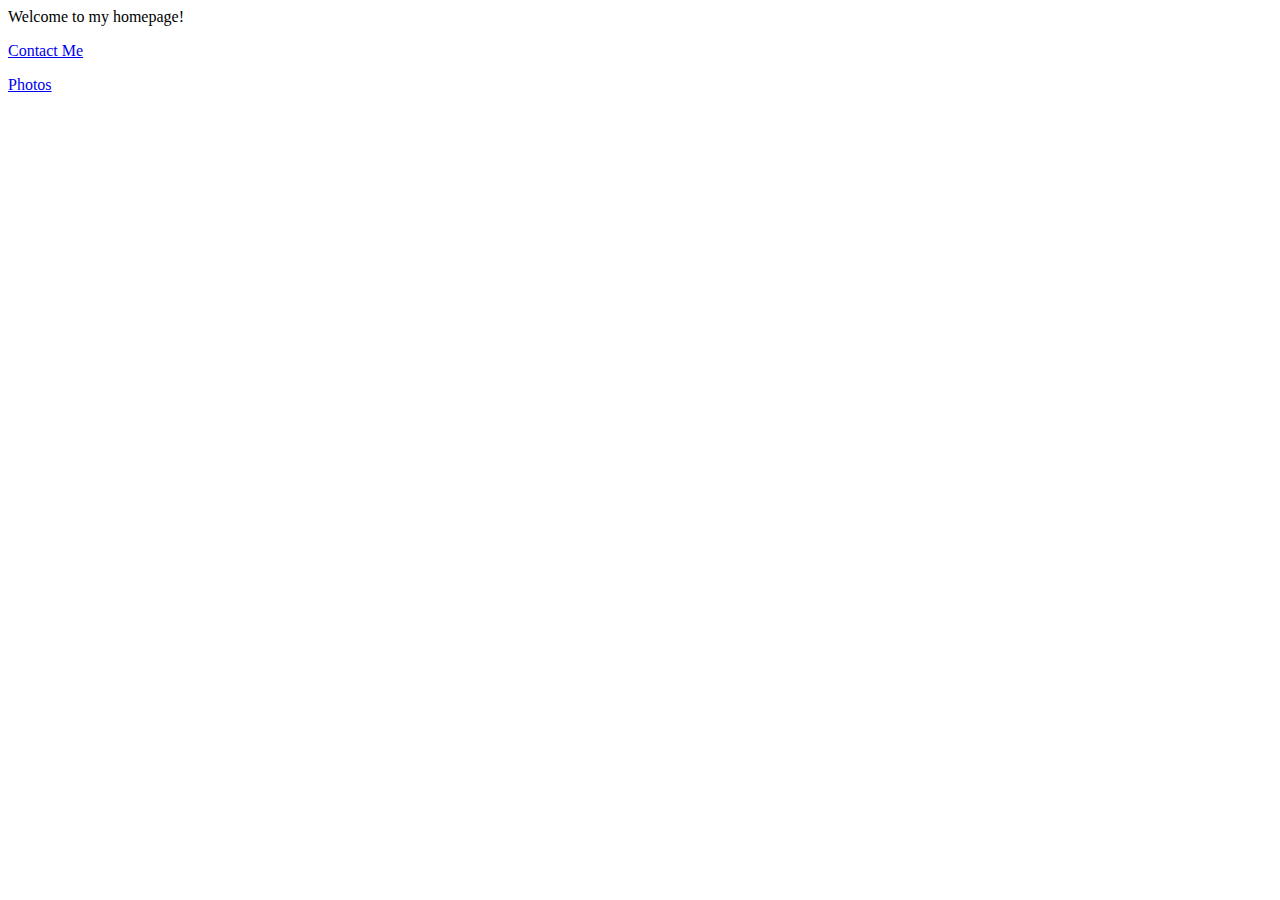
==== index.html @ 49120e91 "Initiated release of website" ====
<!DOCTYPE html>
<html lang="en">
<head>
  <meta charset="UTF-8">
  <meta name="viewport" content="width=device-width, initial-scale=1.0">
  <title>Homepage</title>
</head>
<body>
  Welcome to my homepage!
  <p>
    <a rel="stylesheet" href="/contact.html"> Contact Me</a>
  </p>
  <p>
    <a href="/photo.html">Photos</a>
  </p>
</body>
</html>
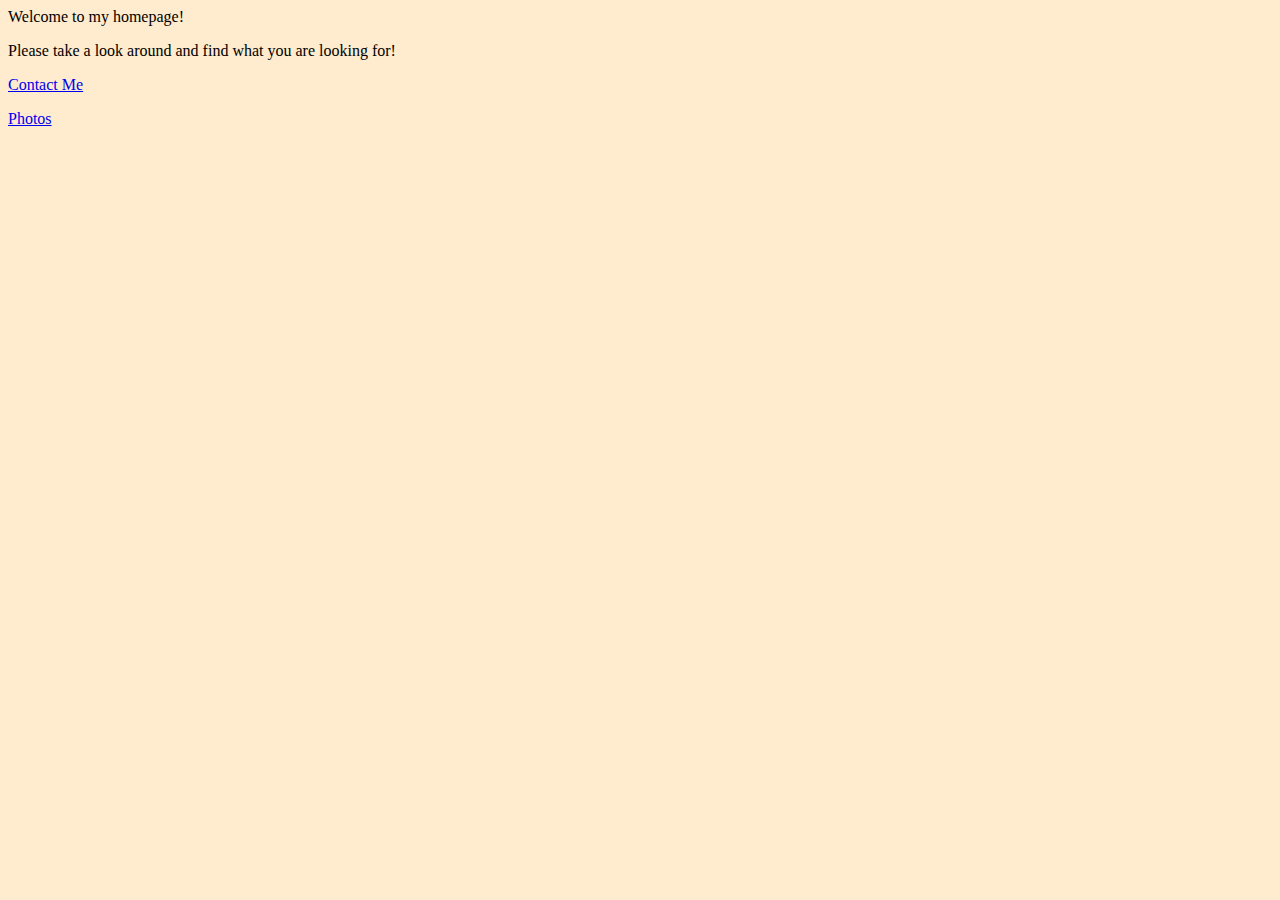
==== commit eeac2759: "Began adding CSS and a photo" ====
--- a/index.html
+++ b/index.html
@@ -4,9 +4,13 @@
   <meta charset="UTF-8">
   <meta name="viewport" content="width=device-width, initial-scale=1.0">
   <title>Homepage</title>
+  <link rel="stylesheet" href="/css/style.css">
 </head>
 <body>
   Welcome to my homepage!
+  <p>
+    Please take a look around and find what you are looking for!
+  </p>
   <p>
     <a rel="stylesheet" href="/contact.html"> Contact Me</a>
   </p>
--- a/css/style.css
+++ b/css/style.css
@@ -0,0 +1,6 @@
+body {
+  background-color: blanchedalmond;
+}
+img {
+  width: 300px;
+}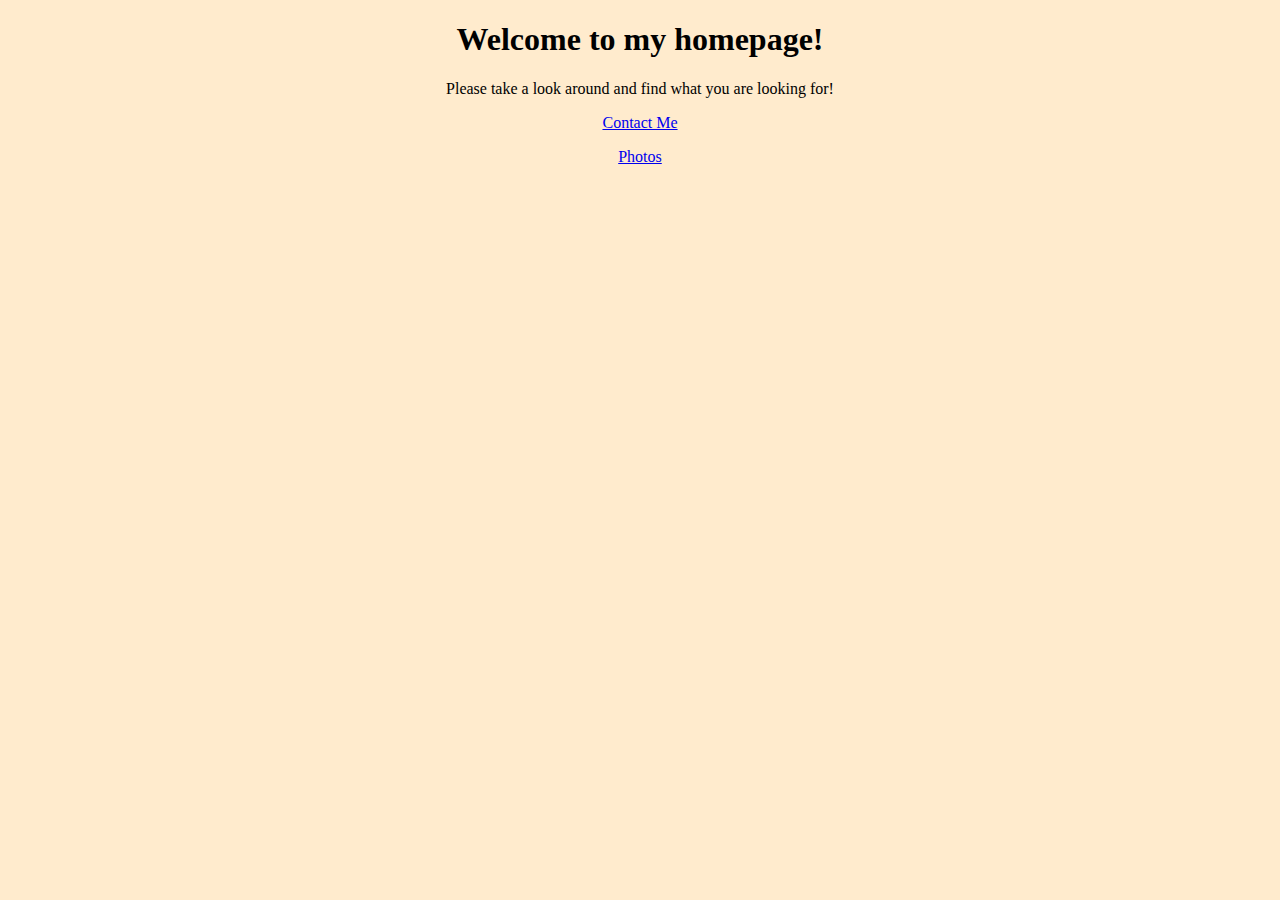
==== commit 0fbb6124: "Fixed some HTML and added css to center" ====
--- a/index.html
+++ b/index.html
@@ -7,7 +7,7 @@
   <link rel="stylesheet" href="/css/style.css">
 </head>
 <body>
-  Welcome to my homepage!
+  <h1>Welcome to my homepage!</h1>
   <p>
     Please take a look around and find what you are looking for!
   </p>
--- a/css/style.css
+++ b/css/style.css
@@ -2,5 +2,15 @@
   background-color: blanchedalmond;
 }
 img {
-  width: 300px;
+  width: 30%;
+  display: block;
+  margin-left: auto;
+  margin-right: auto;
+}
+
+p {
+  text-align: center;
+}
+h1 {
+  text-align: center;
 }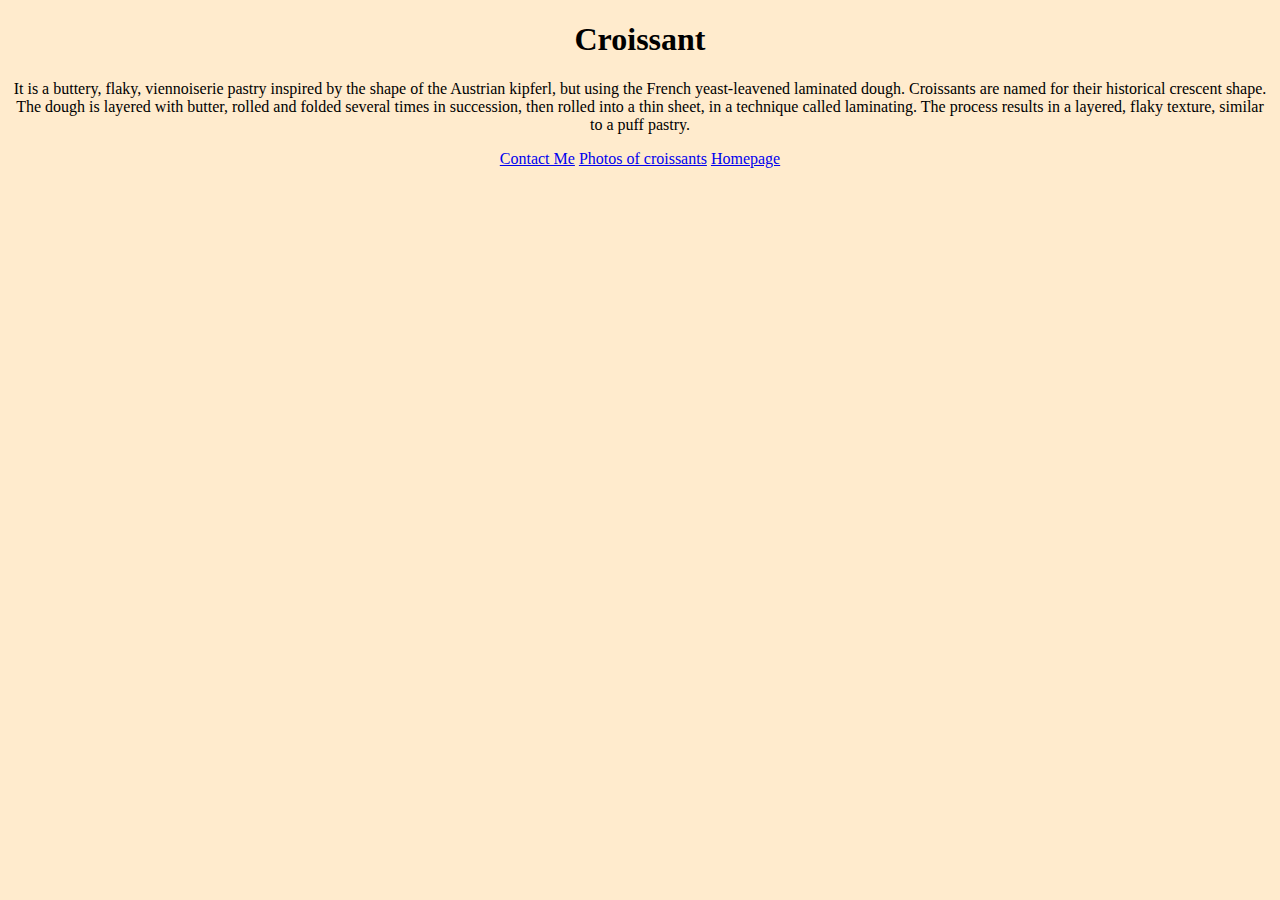
==== commit 656c1022: "Added SEO indicators" ====
--- a/index.html
+++ b/index.html
@@ -3,19 +3,19 @@
 <head>
   <meta charset="UTF-8">
   <meta name="viewport" content="width=device-width, initial-scale=1.0">
-  <title>Homepage</title>
+  <meta name="description" content="This is a website that focuses on croissants">
+  <title>Homepage - croissant.com</title>
   <link rel="stylesheet" href="/css/style.css">
 </head>
 <body>
-  <h1>Welcome to my homepage!</h1>
-  <p>
-    Please take a look around and find what you are looking for!
+  <h1>Croissant</h1>
+  <p class="description">
+    It is a buttery, flaky, viennoiserie pastry inspired by the shape of the Austrian kipferl, but using the French yeast-leavened laminated dough. Croissants are named for their historical crescent shape. The dough is layered with butter, rolled and folded several times in succession, then rolled into a thin sheet, in a technique called laminating. The process results in a layered, flaky texture, similar to a puff pastry.
   </p>
-  <p>
-    <a rel="stylesheet" href="/contact.html"> Contact Me</a>
-  </p>
-  <p>
-    <a href="/photo.html">Photos</a>
-  </p>
+  <footer>
+    <a rel="stylesheet" href="/contact.html" title="Contact Page"> Contact Me</a>
+    <a href="/photo.html" title="pictures">Photos of croissants</a>
+    <a href="/index.html" title="homepage">Homepage</a>
+  </footer>
 </body>
 </html>--- a/css/style.css
+++ b/css/style.css
@@ -13,4 +13,12 @@
 }
 h1 {
   text-align: center;
+}
+
+.description {
+  text-align: center;
+}
+
+footer {
+  text-align: center;
 }